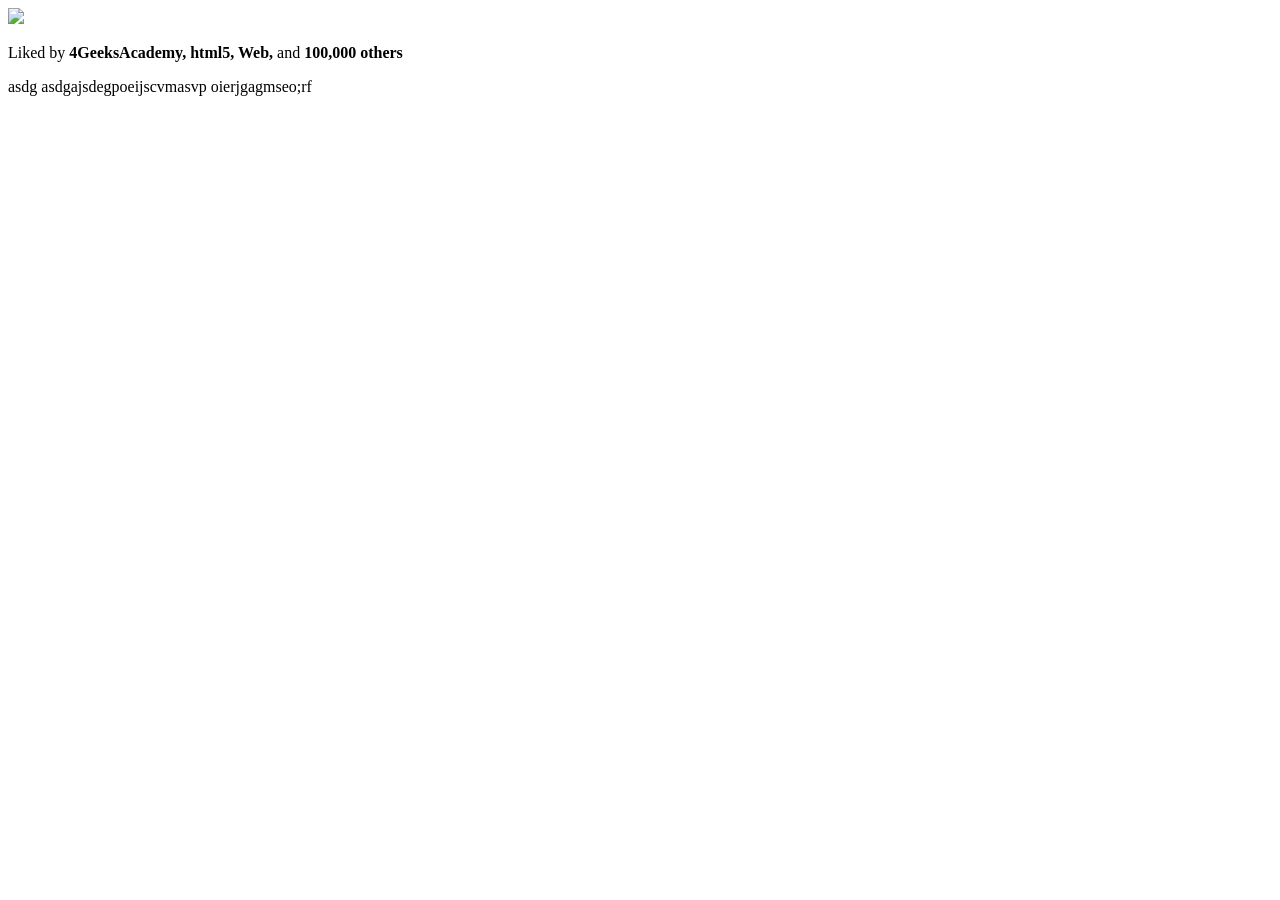
==== index.html @ 2e82e5c9 "added index html and added basic html code and setting up post" ====
<!DOCTYPE html>
<html>
    <head>
        <link ref="stylesheet" href="styles.css" />
        <link rel="stylesheet" href="path/to/bootstrap/css/bootstrap.min.css">
        <link rel="stylesheet" href="path/to/font-awesome/css/font-awesome.min.css">
    </head>
    <body>
        <div class="post">
            <div class="post-header"></div>
            <div class="post-img"><img src="file:///C:/Users/User01/Downloads/preview%20(1).png" /></div>
            <div>
             <div class="post-icons"></div>
             <p>Liked by <strong>4GeeksAcademy, </strong><strong>html5, </strong><strong>Web, </strong> and <strong>100,000 others</strong></p>
             <p>asdg asdgajsdegpoeijscvmasvp oierjgagmseo;rf </p>
            </div>
        </div>
    </body>
</html>
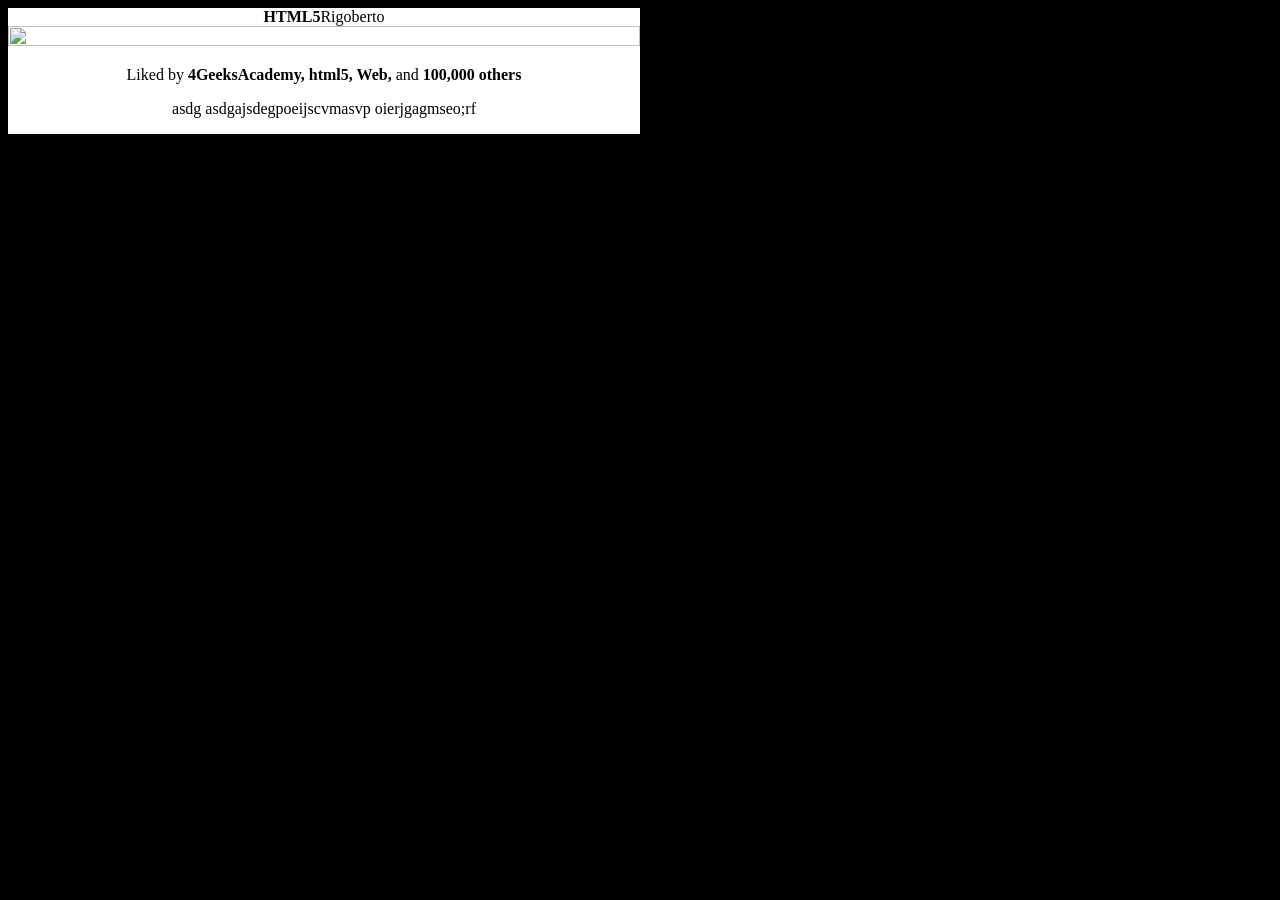
==== commit f09036f4: "updated html and edited css" ====
--- a/index.html
+++ b/index.html
@@ -1,16 +1,15 @@
 <!DOCTYPE html>
 <html>
     <head>
-        <link ref="stylesheet" href="styles.css" />
-        <link rel="stylesheet" href="path/to/bootstrap/css/bootstrap.min.css">
-        <link rel="stylesheet" href="path/to/font-awesome/css/font-awesome.min.css">
+        <script src="https://kit.fontawesome.com/35b087a386.js" crossorigin="anonymous"></script>
+        <link rel="stylesheet" type="text/css" href="styles.css">
     </head>
     <body>
         <div class="post">
-            <div class="post-header"></div>
-            <div class="post-img"><img src="file:///C:/Users/User01/Downloads/preview%20(1).png" /></div>
+            <div class="post-header"><strong>HTML5</strong>Rigoberto<i class="fa-regular fa-ellipsis-vertical"></i></div>
+            <div class="post-img"><img src="https://mitrails.org/images/slideshow_images/7/Huron-Sunrise-Trail-1.jpg" style="width: 100%;height: 100%;" /></div>
             <div>
-             <div class="post-icons"></div>
+             <div class="post-icons"><i class="fa-regular fa-heart"></i><i class="fa-regular fa-comment"></i><i class="fa-regular fa-paper-plane"></i><i id="bookmark" class="fa-regular fa-bookmark"></i></div>
              <p>Liked by <strong>4GeeksAcademy, </strong><strong>html5, </strong><strong>Web, </strong> and <strong>100,000 others</strong></p>
              <p>asdg asdgajsdegpoeijscvmasvp oierjgagmseo;rf </p>
             </div>
--- a/styles.css
+++ b/styles.css
@@ -0,0 +1,14 @@
+body{
+    background-color: black;
+    text-align: center;
+}
+.post {
+    background-color: white;
+    align-content: center;
+    width: 50%;
+    height: 50%;
+}
+#bookmark{
+    float: right;
+    margin-right: 10px;
+}
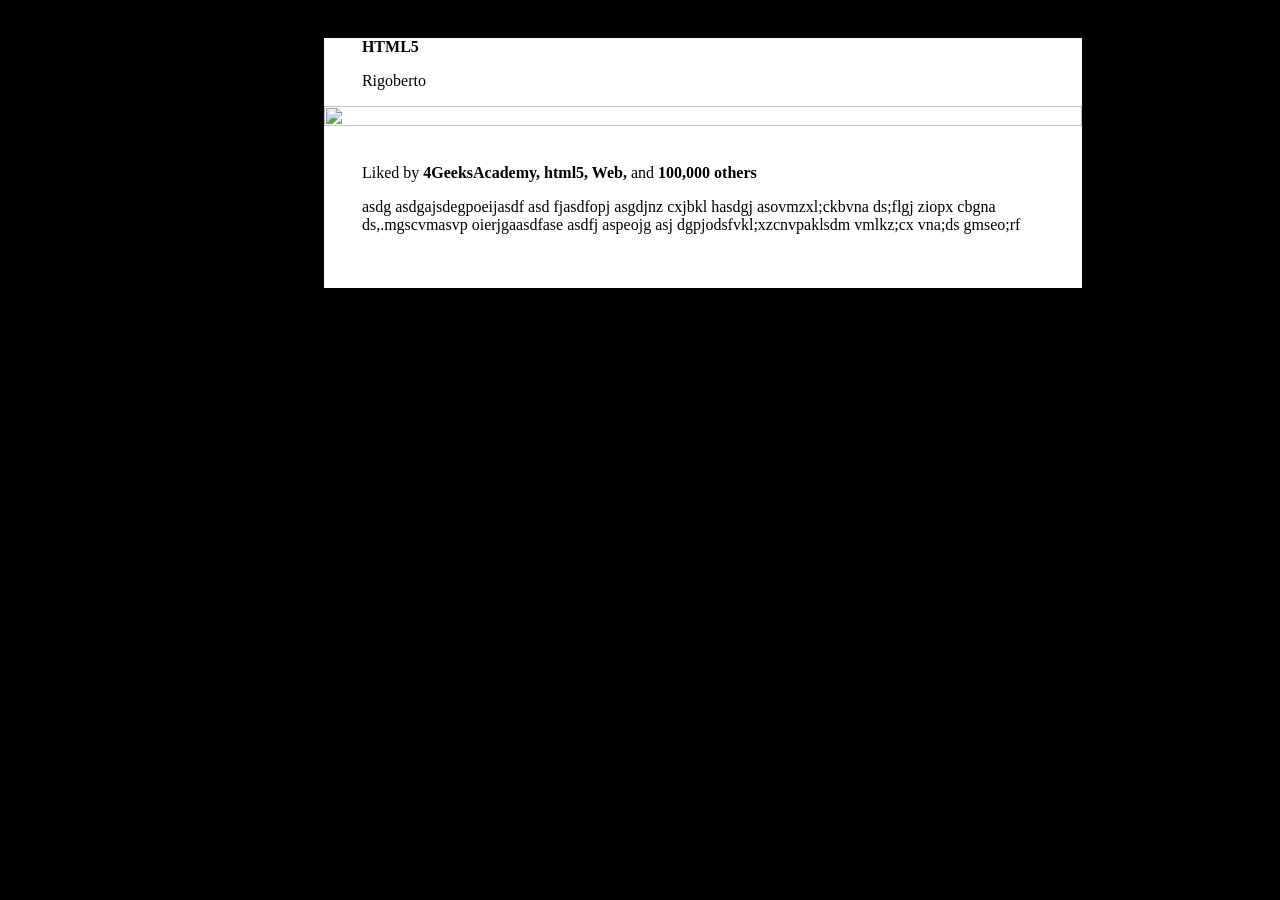
==== commit 854141b0: "added all classes and css and uploaded all html" ====
--- a/index.html
+++ b/index.html
@@ -6,12 +6,19 @@
     </head>
     <body>
         <div class="post">
-            <div class="post-header"><strong>HTML5</strong>Rigoberto<i class="fa-regular fa-ellipsis-vertical"></i></div>
+            <div class="post-header">
+                <i id="firstIcon" class="fa-brands fa-html5"></i>
+                <div class="postHeadParagraph">
+                    <strong>HTML5</strong>
+                    <p>Rigoberto</p>
+                </div>
+                <i id="secondIcon" class="fa-regular fa-ellipsis-vertical"></i>
+            </div>
             <div class="post-img"><img src="https://mitrails.org/images/slideshow_images/7/Huron-Sunrise-Trail-1.jpg" style="width: 100%;height: 100%;" /></div>
-            <div>
-             <div class="post-icons"><i class="fa-regular fa-heart"></i><i class="fa-regular fa-comment"></i><i class="fa-regular fa-paper-plane"></i><i id="bookmark" class="fa-regular fa-bookmark"></i></div>
+            <div class="post-bottom">
+             <div class="post-icons"><i class="fa-regular fa-heart bottom-icons"></i><i class="fa-regular fa-comment bottom-icons"></i><i class="fa-regular fa-paper-plane bottom-icons"></i><i id="bookmark" class="fa-regular fa-bookmark"></i></div>
              <p>Liked by <strong>4GeeksAcademy, </strong><strong>html5, </strong><strong>Web, </strong> and <strong>100,000 others</strong></p>
-             <p>asdg asdgajsdegpoeijscvmasvp oierjgagmseo;rf </p>
+             <p class="bottomText">asdg asdgajsdegpoeijasdf asd fjasdfopj asgdjnz cxjbkl hasdgj asovmzxl;ckbvna ds;flgj ziopx cbgna ds,.mgscvmasvp oierjgaasdfase asdfj aspeojg asj dgpjodsfvkl;xzcnvpaklsdm vmlkz;cx vna;ds gmseo;rf </p>
             </div>
         </div>
     </body>
--- a/styles.css
+++ b/styles.css
@@ -1,14 +1,36 @@
 body{
     background-color: black;
-    text-align: center;
 }
 .post {
     background-color: white;
-    align-content: center;
-    width: 50%;
-    height: 50%;
+    margin-left: 25%;
+    width: 60%;
+    height: 60%;
 }
 #bookmark{
     float: right;
     margin-right: 10px;
+}
+#secondIcon{
+    float: right;
+    font-size: xx-large;
+}
+.post-header{
+    margin: 5%;
+}
+#firstIcon{
+    float: left;
+    display: flex;
+    padding-top: 15px;
+    font-size: xx-large;
+}
+.postHeadParagraph{
+    float: left;
+}
+.bottom-icons{
+    padding: 2px;
+}
+.post-bottom{
+    padding-left: 5%;
+    padding-bottom: 5%;
 }
